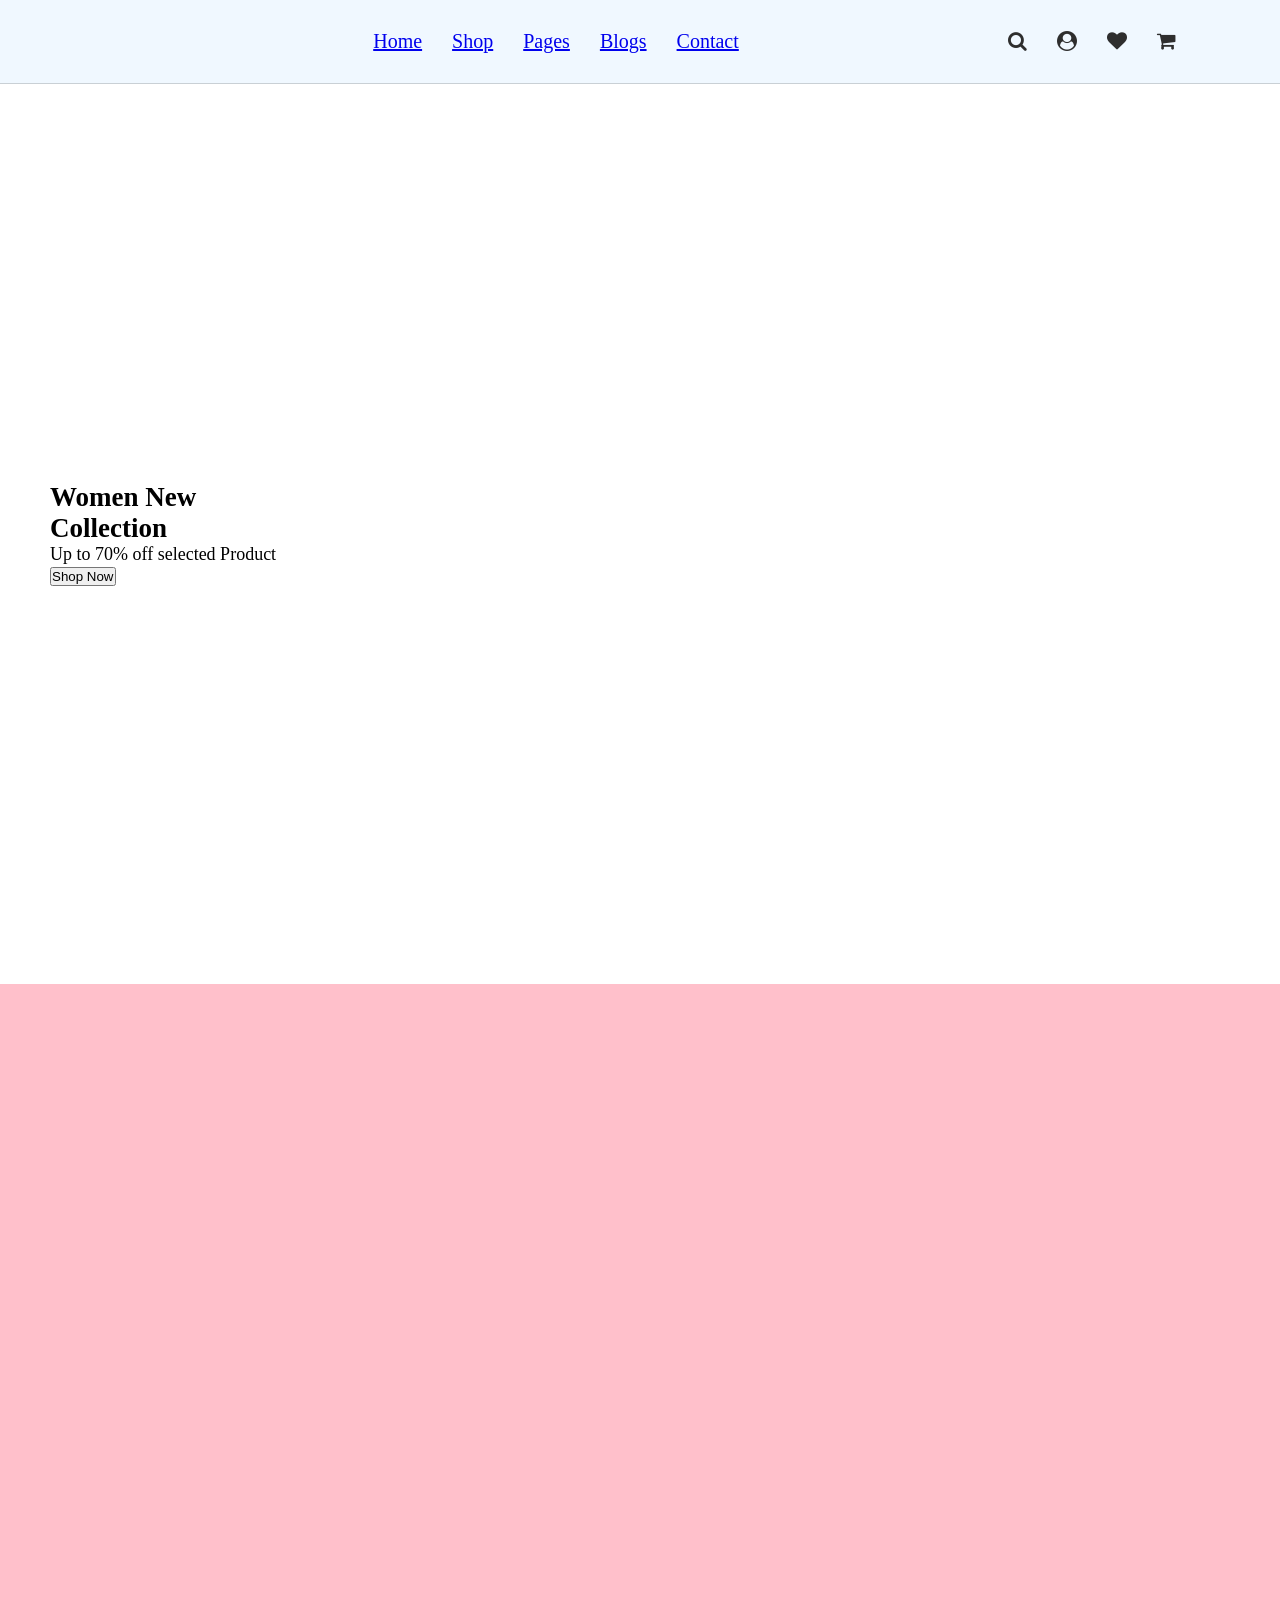
==== CSS Project1/index.html @ 5a3cac6c "css" ====
<!DOCTYPE html>
<html lang="en">
<head>
    <meta charset="UTF-8">
    <meta name="viewport" content="width=device-width, initial-scale=1.0">
    <title>ThemeForest</title>
    <link rel="stylesheet" href="style.css"> 
    <!-- font awesome cdn w3school -->
    <link rel="stylesheet" href="https://cdnjs.cloudflare.com/ajax/libs/font-awesome/4.7.0/css/font-awesome.min.css">
    <!-- get start with font awesome  -->

    <!-- locomotive js - documentation - get started - installeation -->
    <!-- <script src="https://cdn.jsdelivr.net/npm/locomotive-scroll/bundled/locomotive-scroll.min.js"></script> -->



</head>
<body>
    <header>
        <div class = "header-overLay flex margin-auto justify-between">
            <img src=" https://htmldemo.net/destry/destry/assets/images/logo/logo.png" alt="">
            
            <nav>
                <ul class="flex">
                    <li><a href="home.html" target="_blank" rel="noopener">Home</a></li>
                    <li><a href="shop.html" target="_blank" rel="noopener">Shop</a></li>
                    <li><a href="pages.html" target="_blank" rel="noopener">Pages</a></li>
                    <li><a href="blogs.html" target="_blank" rel="noopener">Blogs</a></li>
                    <li><a href="contact.html" target="_blank" rel="noopener">Contact</a></li>
                </ul>
            </nav>

            <ul class="flex">
                <li><a href=""><i class="fa fa-search" aria-hidden="true"></i></a></li>
                <li><a href=""><i class="fa fa-user-circle" aria-hidden="true"></i></a></li>
                <li><a href=""><i class="fa fa-heart" aria-hidden="true"></i></a></li>
                <li><a href=""><i class="fa fa-shopping-cart" aria-hidden="true"></i></a></li>
            </ul>

        </div>
    </header>
    <section class="hero">
        <div class="hero-overlay">
            <h1>
                Women New <br> Collection
            </h1>
            <p>
                Up to 70% off selected Product
            </p>
            <button class="btn-primary">Shop Now</button>
            <!-- <img src="assets/images/slider/slide-1.jpg" alt=""> -->
        </div>
    </section>
    
        <div class="box">
            <script src="https://cdn.jsdelivr.net/npm/locomotive-scroll/bundled/locomotive-scroll.min.js"></script>
        </div>
    <script src="script.js"></script>
</body>
</html>
---- CSS Project1/style.css ----
@import url("./utils.css");
:root
{
    --primary-color: #ffffff;
    /* --secondary-color: #6C757D; */
    --text-color: #2e2e2e;
}
/* .box
{
    background-color: var(--primary-color);
} */
*{
    margin: 0px;
    padding: 0px;
    box-sizing: border-box;
}
html,body{
    width: 100%;
    height: 100%;
}
body{
    background-color: var(--primary-color);
}
header{
    background-color: aliceblue;
    /* border-bottom-width: 1px;
    border-bottom-color: black; */
    border-color: black;
    border-bottom: #2e2e2e33 solid 1px;
}
.header-overLay{
    padding: 30px 40px;
    width: 90%;
    /* background-color: aqua; */


}

nav>ul{
    list-style: none;
    gap: 30px;
    font-size: 20px;
}
.header-overLay>ul{
    list-style: none;
    gap: 30px;
    font-size: 20px;
    a{
        color: var(--text-color);
    }
}
.box{
    width: 100%;
    height: 300vh;
    background-color: pink;
}
.hero{
    background-image: url("https://htmldemo.net/destry/destry/assets/images/slider/slide-1.jpg");
    width: 100%;
    height: 100%;
    background-repeat: no-repeat;
    background-position: center;
    background-size: cover;


    display: flex;
    flex-direction: column;
    justify-content: center;
    align-items:flex-start;
    text-align: left;
    font-size:large;
    padding: 50px;
}
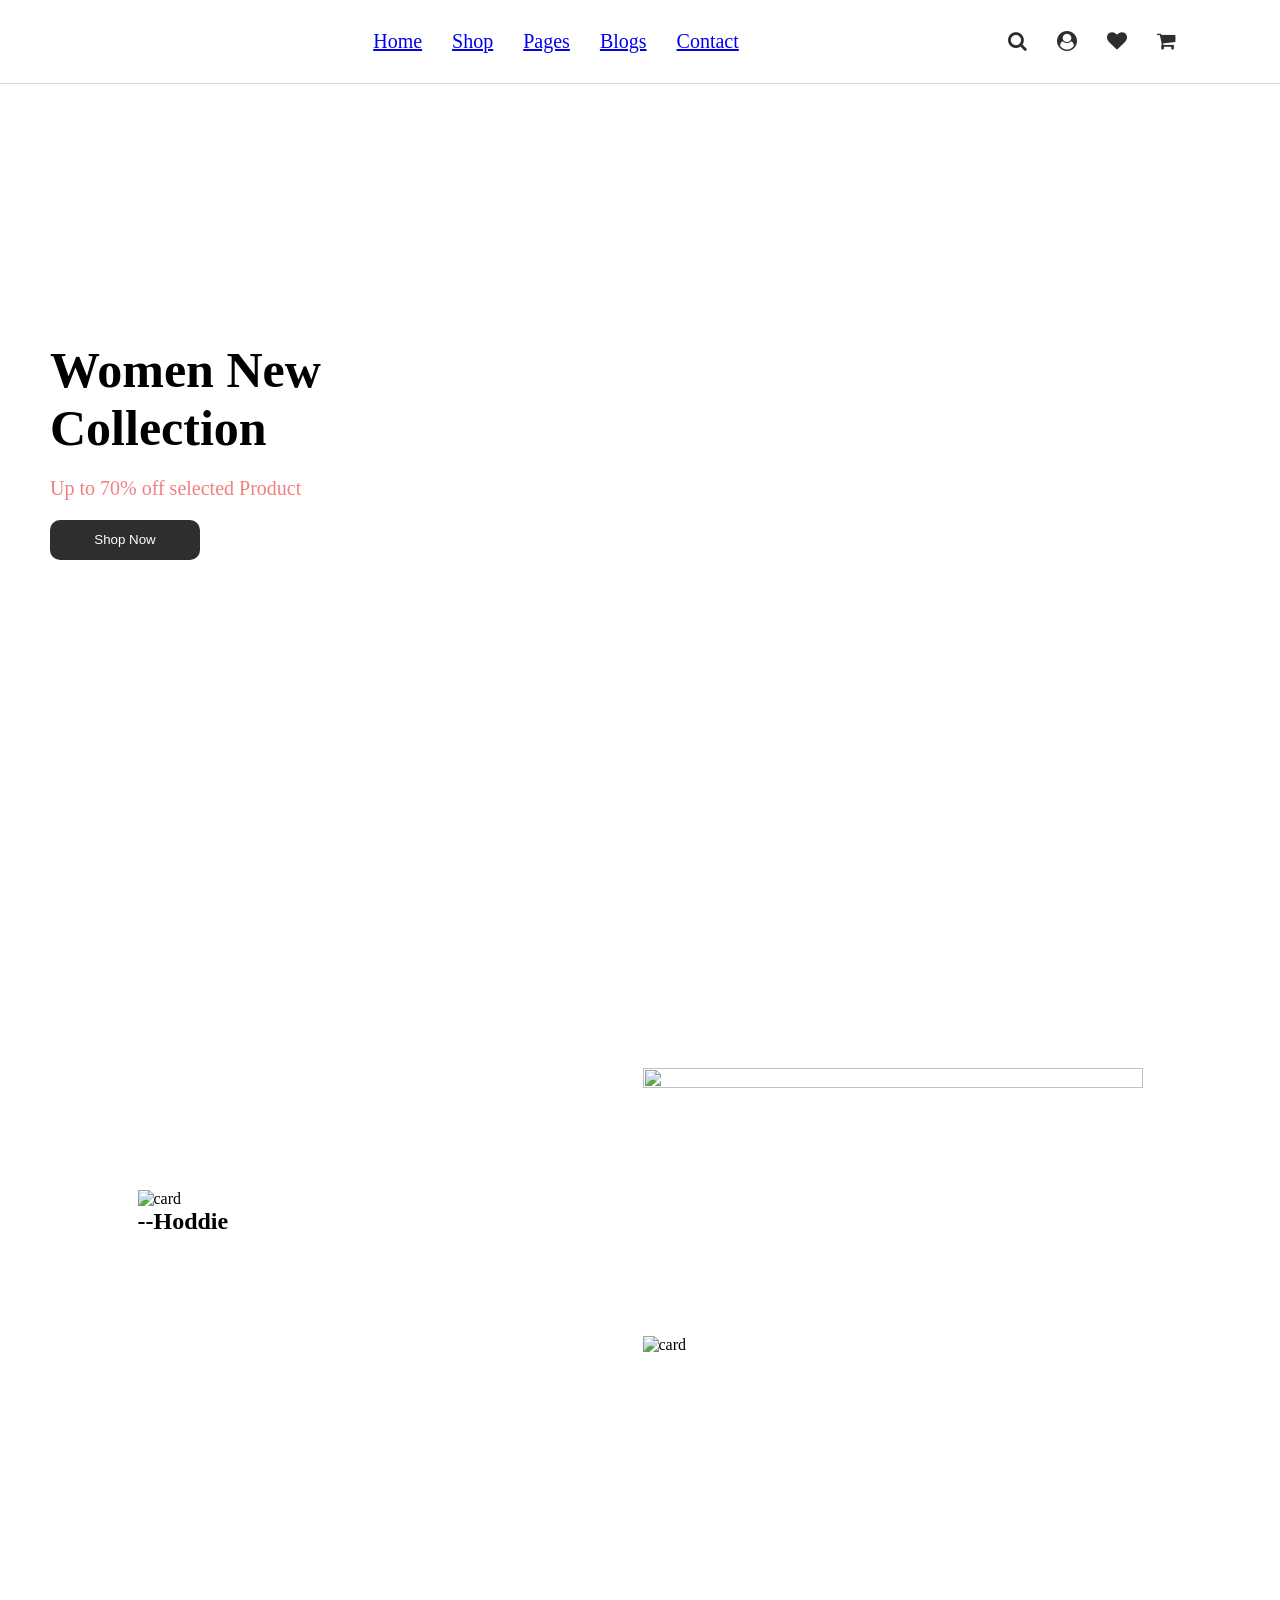
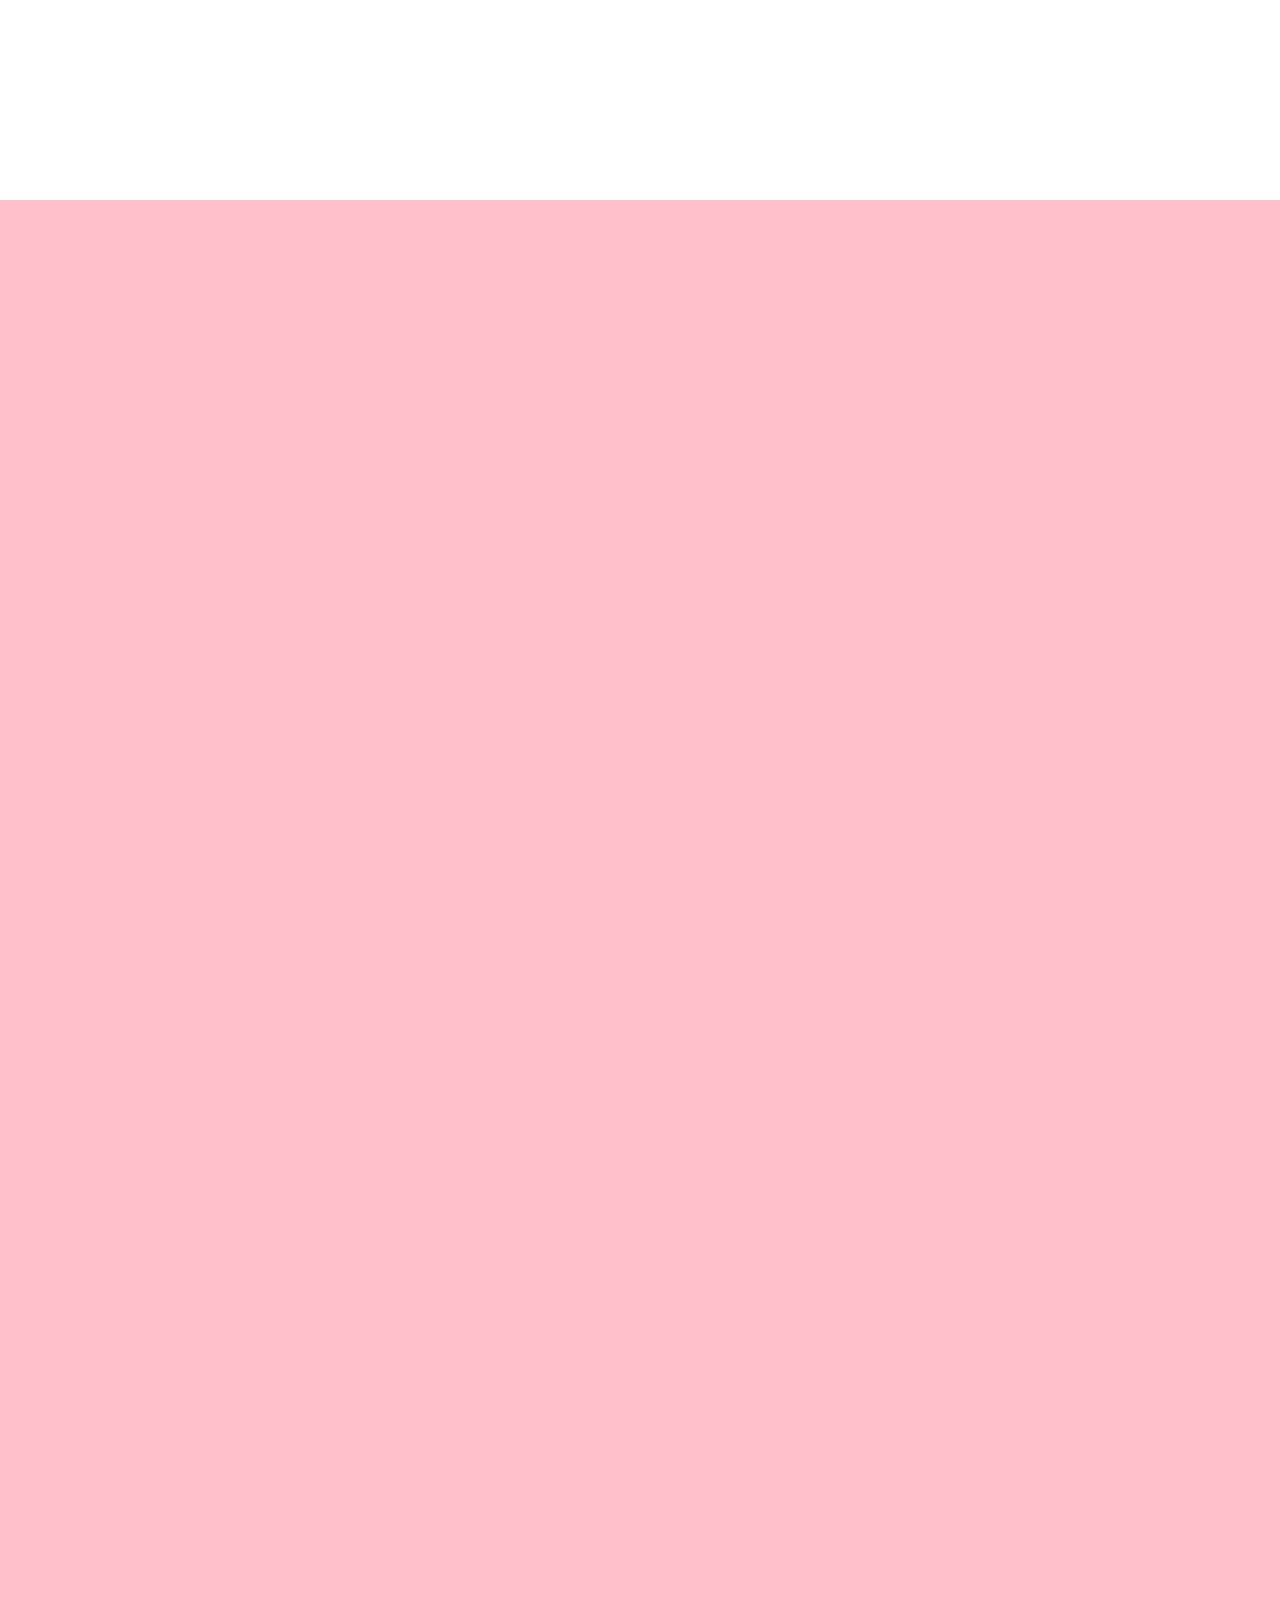
==== commit e5a380a4: "css" ====
--- a/CSS Project1/index.html
+++ b/CSS Project1/index.html
@@ -21,7 +21,7 @@
             <img src=" https://htmldemo.net/destry/destry/assets/images/logo/logo.png" alt="">
             
             <nav>
-                <ul class="flex">
+                <ul class="flex nav-links">
                     <li><a href="home.html" target="_blank" rel="noopener">Home</a></li>
                     <li><a href="shop.html" target="_blank" rel="noopener">Shop</a></li>
                     <li><a href="pages.html" target="_blank" rel="noopener">Pages</a></li>
@@ -30,13 +30,13 @@
                 </ul>
             </nav>
 
-            <ul class="flex">
+            <ul class="flex nav-cart">
                 <li><a href=""><i class="fa fa-search" aria-hidden="true"></i></a></li>
                 <li><a href=""><i class="fa fa-user-circle" aria-hidden="true"></i></a></li>
                 <li><a href=""><i class="fa fa-heart" aria-hidden="true"></i></a></li>
                 <li><a href=""><i class="fa fa-shopping-cart" aria-hidden="true"></i></a></li>
             </ul>
-
+            <div class="bar"><i class="fa fa-bars" aria-hidden="true"></i></div>
         </div>
     </header>
     <section class="hero">
@@ -51,7 +51,21 @@
             <!-- <img src="assets/images/slider/slide-1.jpg" alt=""> -->
         </div>
     </section>
-    
+    <!-- BANNER SECTION -->
+     <section class = "card-1">
+        <div class="card-1-overlay">
+            <div class="cd-1"><img src="https://dreaming-theme.netlify.app/akasha/assets/images/banner11.jpg" alt="card">
+                <div class="card-content">
+                    <h2>--Hoddie</h2>
+            </div>
+            </div>
+            <div class="cd-2"><img src = "https://dreaming-theme.netlify.app/akasha/assets/images/banner12.jpg " ></div>
+            <div class="cd-3"><img src="https://dreaming-theme.netlify.app/akasha/assets/images/banner13.jpg" alt="card"></div>
+        </div>
+
+     </section>
+
+
         <div class="box">
             <script src="https://cdn.jsdelivr.net/npm/locomotive-scroll/bundled/locomotive-scroll.min.js"></script>
         </div>
--- a/CSS Project1/style.css
+++ b/CSS Project1/style.css
@@ -21,19 +21,22 @@
 body{
     background-color: var(--primary-color);
 }
+/* header section */
 header{
-    background-color: aliceblue;
+    background-color: rgba(240, 248, 255, 0.045);
     /* border-bottom-width: 1px;
     border-bottom-color: black; */
     border-color: black;
     border-bottom: #2e2e2e33 solid 1px;
+    position: fixed;
+    top: 0px;
+    left: 0px;
+    width: 100%;
 }
 .header-overLay{
     padding: 30px 40px;
     width: 90%;
     /* background-color: aqua; */
-
-
 }
 
 nav>ul{
@@ -54,6 +57,11 @@
     height: 300vh;
     background-color: pink;
 }
+.bar{
+    display: none;
+
+}
+/* hero section */
 .hero{
     background-image: url("https://htmldemo.net/destry/destry/assets/images/slider/slide-1.jpg");
     width: 100%;
@@ -63,11 +71,106 @@
     background-size: cover;
 
 
-    display: flex;
+    /* display: flex;
     flex-direction: column;
     justify-content: center;
     align-items:flex-start;
     text-align: left;
     font-size:large;
-    padding: 50px;
+    padding: 50px; */
 }
+.hero-overlay
+{
+    display: flex;
+    flex-direction: column;
+    padding: 0px 50px;
+    justify-content: center;
+    /* align-items: center; */
+    width: 90%;
+    height: 100%;
+    /* background-color: #2e2e2e; */
+    gap: 20px;
+}
+.btn-primary{
+    width: 150px;
+    height: 40px;
+    border-radius: 10px;
+    border-style: none;
+    background-color: #2e2e2e;
+    color: #ffffff;
+}
+.hero-overlay {
+    h1{
+        font-size: 50px;
+    }
+    p{
+        font-size: 20px;
+        color: lightcoral;
+    }
+}
+
+/* card1 section */
+.card-1{
+    width: 100%;
+    height: 100%;
+    /* background-color: aqua; */
+}
+.card-1-overlay{
+    width: 80%;
+    margin: auto;
+    display: grid;
+    grid-template-columns: repeat(2,500px);
+    grid-template-rows: repeat(2,260px);
+    gap: 5px;
+    align-items: center;
+    /* margin-top: 50px; */
+    padding-top : 50px;
+    justify-content: center;
+}
+.cd-1{
+    /* background-color: #2e2e2e; */
+    grid-column: 1/2;
+    grid-row: 1/3;
+    img{
+        width: 100%;
+        height: 100%;
+        object-fit: contain;
+        object-position: center;
+    }
+}
+
+.cd-2{
+    /* background-color: bisque; */
+    img{
+        width: 100%;
+        height: 100%;
+        object-fit: contain;
+        object-position: center;
+    }
+}
+.cd-3{
+    /* background-color: red; */
+    img{
+        width: 100%;
+        height: 100%;
+        object-fit: contain;
+        object-position: center;
+    }
+}
+
+
+
+@media (max-width:1186px)
+{
+    .nav-links
+    {
+        display: none;
+    }
+    .nav-cart
+    {
+        display: none;
+    }
+    .bar{
+        display: block;
+    }
+}
